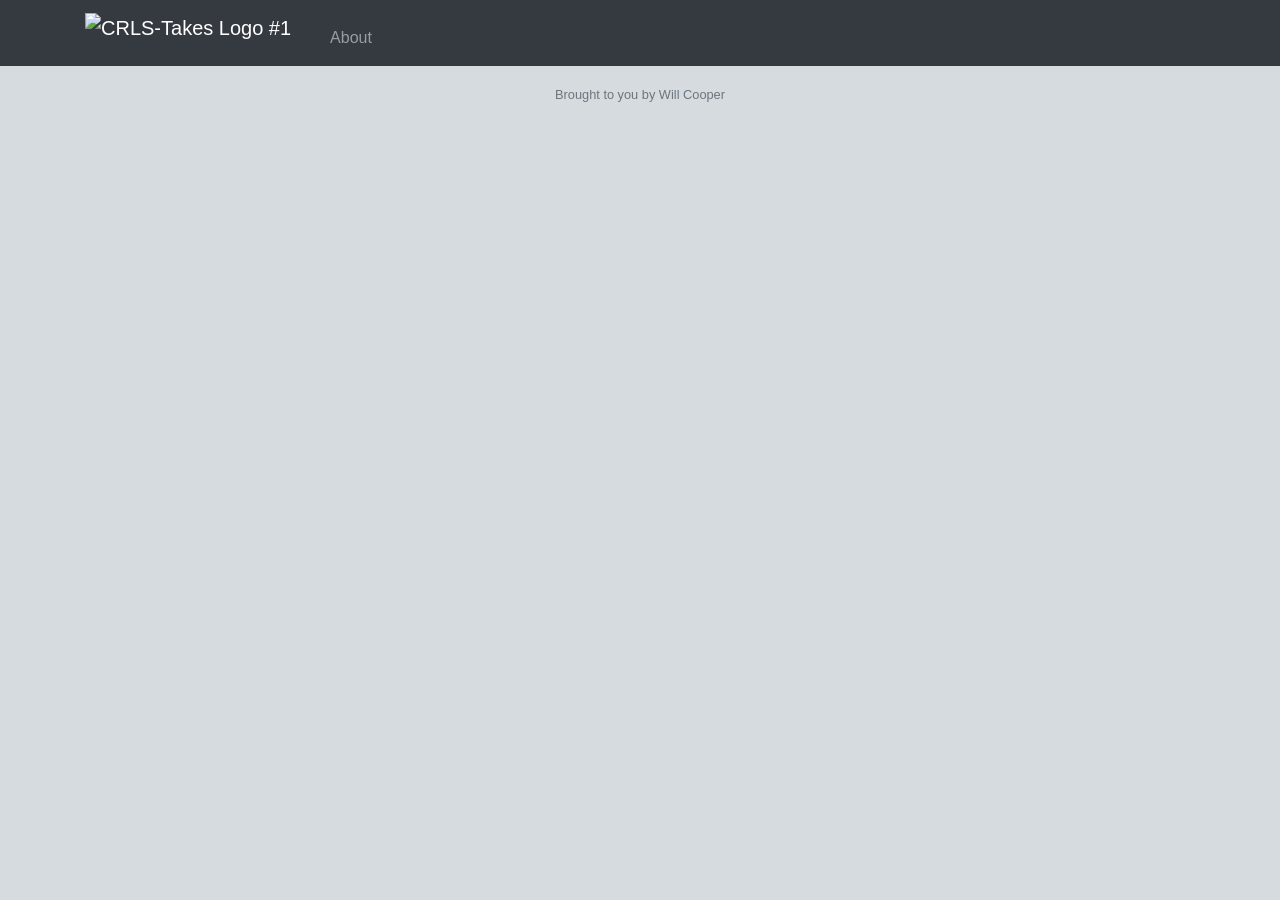
==== index.html @ 3df525e7 "initial" ====
<!DOCTYPE html>
<html lang="en">
    <head>
      <meta charset="utf-8">
      <meta content="width=device-width, initial-scale=1, shrink-to-fit=no">
        <title>CRLS TAKES</title>
        <link rel="stylesheet" href="https://stackpath.bootstrapcdn.com/bootstrap/4.2.1/css/bootstrap.min.css" integrity="sha384-GJzZqFGwb1QTTN6wy59ffF1BuGJpLSa9DkKMp0DgiMDm4iYMj70gZWKYbI706tWS" crossorigin="anonymous">
        <link rel="stylesheet" type="text/css" href="/styles.css"/>
    </head>
    <body>
      <header>
        <nav class="navbar navbar-expand-md navbar-dark bg-dark">
          <div class="container">
            <a class="navbar-brand" href="/">
              <img src="/static/WebLogo.png" alt="CRLS-Takes Logo #1" style="width:30%; margin-bottom:-40px">
            </a>
              <ul class="navbar-nav mr-auto">
                <div class="container"><li class="nav-item"><a class="nav-link" href="/about" style="margin-top:10px">About</a></li></div>
              </ul>
          </div>
        </nav>
      </header>
      <footer class="small text-center text-muted">
        <br />
        <a>Brought to you by Will Cooper</a>
        <br />
      </footer>
    </body>
</html>
---- styles.css ----
h1, p.readableText {
  text-align: center;
  font-size: 40px; }

button.dropbtn {
  background-color: #751AE8;
  color: white;
  padding: 16px;
  font-size: 16px;
  border: none; }

span.purple {
  color: #751AE8; }

img {
  padding-bottom: 50px; }

h1 {
  text-align: center;
  font-size: 80px;
  display: inline-block;
  font-family: "Times New Roman", Times, serif; }

p.readableText {
  font-family: "Times New Roman", Times, serif; }

.center {
  display: block;
  margin-left: auto;
  margin-right: auto;
  width: 50%; }

span.silver {
  color: #C9D0CE; }

/*# sourceMappingURL=style.css.map */


body {
  background-color: #D6DBDF;
}

div.dropdown {
  position: relative;
  display: inline-block; }

div.dropdown-content {
  display: none;
  position: absolute;
  background-color: #f1f1f1;
  min-width: 160px;
  box-shadow: 0px 8px 16px 0px rgba(0, 0, 0, 0.2);
  z-index: 1; }

div.dropdown-content a {
  color: black;
  padding: 12px 16px;
  text-decoration: none;
  display: block; }

div.dropdown:hover .dropbtn {
  background-color: #8A2BE2; }

div.dropdown:hover .dropdown-content {
  display: block; }

div.dropdown-content a:hover {
  background-color: #ddd; }

  .column {
    float: left;
    width: 33.3%;
    margin-bottom: 16px;
    padding: 0 8px;
  }

  @media screen and (max-width: 650px) {
    .column {
      width: 100%;
      display: block;
    }
  }

  .card {
    box-shadow: 0 4px 8px 0 rgba(0, 0, 0, 0.2);
  }

  .cont4iner {
    padding: 0 16px;
  }

  .container::after, .row::after {
    content: "";
    clear: both;
    display: table;
  }

  .title {
    color: grey;
  }

  .aboutMe {
    border: none;
    outline: 0;
    display: inline-block;
    padding: 8px;
    color: white;
    background-color: #000;
    text-align: center;
    cursor: pointer;
    width: 100%;
  }

  .aboutMe:hover {
    background-color: #dde;
  }

  .rotateimg90 {
    -webkit-transform:rotate(90deg);
    -moz-transform: rotate(90deg);
    -ms-transform: rotate(90deg);
    -o-transform: rotate(90deg);
    transform: rotate(90deg);
  }

img.shake:hover {
  animation: shake 0.5s;
  animation-iteration-count: infinite;
}

@keyframes shake {
  0% { transform: translate(1px, 1px) rotate(0deg); }
  10% { transform: translate(-1px, -2px) rotate(-1deg); }
  20% { transform: translate(-3px, 0px) rotate(1deg); }
  30% { transform: translate(3px, 2px) rotate(0deg); }
  40% { transform: translate(1px, -1px) rotate(1deg); }
  50% { transform: translate(-1px, 2px) rotate(-1deg); }
  60% { transform: translate(-3px, 1px) rotate(0deg); }
  70% { transform: translate(3px, 1px) rotate(-1deg); }
  80% { transform: translate(-1px, -1px) rotate(1deg); }
  90% { transform: translate(1px, 2px) rotate(0deg); }
  100% { transform: translate(1px, -2px) rotate(-1deg); }
}

/* Style the buttons that are used to open and close the accordion panel */
.accordion {
 background-color: #eee;
 color: #444;
 cursor: pointer;
 padding: 18px;
 width: 100%;
 text-align: left;
 border: none;
 outline: none;
 transition: 0.4s;
}

/* Add a background color to the button if it is clicked on (add the .active class with JS), and when you move the mouse over it (hover) */
.active, .accordion:hover {
 background-color: #ccc;
}

.panel {
  padding: 0 18px;
  background-color: white;
  max-height: 0;
  overflow: hidden;
  transition: max-height 0.2s ease-out;
}

.accordion:after {
  content: '\02795'; /* Unicode character for "plus" sign (+) */
  font-size: 13px;
  color: #777;
  float: right;
  margin-left: 5px;
}

.active:after {
  content: "\2796"; /* Unicode character for "minus" sign (-) */
}

.hubber {
  background-color: #751AE8;
  border: none;
  color: white;
  padding: 16px 32px;
  text-align: center;
  font-size: 16px;
  margin: 4px 2px;
  opacity: 0.6;
  transition: 0.3s;
}

.hubber:hover {opacity: 1}

.padded {
  padding-top: 10px;
}

.pill {
  background-color: #751AE8;
  border: none;
  color: white;
  padding: 10px 20px;
  text-align: center;
  text-decoration: none;
  display: inline-block;
  margin: 4px 2px;
  cursor: pointer;
  border-radius: 16px;
  opacity: 0.6;
  transition: 0.3s;
}

.pill:hover {opacity: 1}


/* from w3 schools */
/* Customize the label (the container) */
.contain {
 display: block;
 position: relative;
 padding-left: 35px;
 margin-bottom: 12px;
 cursor: pointer;
 font-size: 22px;
 -webkit-user-select: none;
 -moz-user-select: none;
 -ms-user-select: none;
 user-select: none;
}

/* Hide the browser's default radio button */
.contain input {
 position: absolute;
 opacity: 0;
 cursor: pointer;
 height: 0;
 width: 0;
}

/* Create a custom radio button */
.checkmark {
 position: absolute;
 top: 0;
 left: 0;
 height: 25px;
 width: 25px;
 background-color: #eee;
 border-radius: 50%;
}

/* On mouse-over, add a grey background color */
.contain:hover input ~ .checkmark {
 background-color: #ccc;
}

/* When the radio button is checked, add a blue background */
.contain input:checked ~ .checkmark {
 background-color: #2196F3;
}

/* Create the indicator (the dot/circle - hidden when not checked) */
.checkmark:after {
 content: "";
 position: absolute;
 display: none;
}

/* Show the indicator (dot/circle) when checked */
.contain input:checked ~ .checkmark:after {
 display: block;
}

/* Style the indicator (dot/circle) */
.contain .checkmark:after {
 top: 9px;
 left: 9px;
 width: 8px;
 height: 8px;
 border-radius: 50%;
 background: white;
}
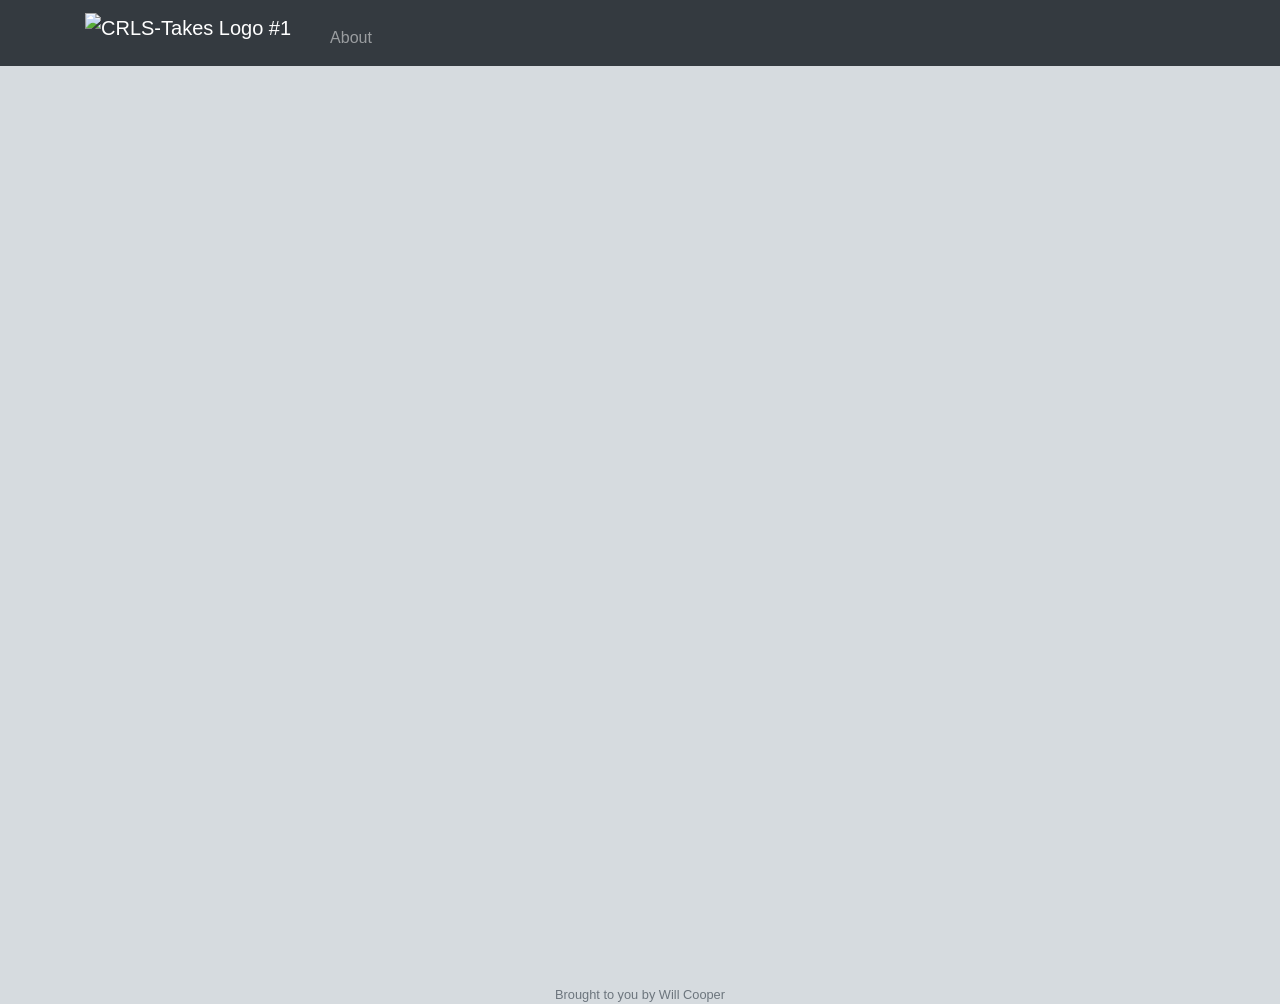
==== commit a8105e11: "todo list, added basic map" ====
--- a/index.html
+++ b/index.html
@@ -3,9 +3,42 @@
     <head>
       <meta charset="utf-8">
       <meta content="width=device-width, initial-scale=1, shrink-to-fit=no">
-        <title>CRLS TAKES</title>
-        <link rel="stylesheet" href="https://stackpath.bootstrapcdn.com/bootstrap/4.2.1/css/bootstrap.min.css" integrity="sha384-GJzZqFGwb1QTTN6wy59ffF1BuGJpLSa9DkKMp0DgiMDm4iYMj70gZWKYbI706tWS" crossorigin="anonymous">
-        <link rel="stylesheet" type="text/css" href="/styles.css"/>
+      <title>DARMC</title>
+      <link rel="stylesheet" href="https://stackpath.bootstrapcdn.com/bootstrap/4.2.1/css/bootstrap.min.css" integrity="sha384-GJzZqFGwb1QTTN6wy59ffF1BuGJpLSa9DkKMp0DgiMDm4iYMj70gZWKYbI706tWS" crossorigin="anonymous">
+      <link rel="stylesheet" type="text/css" href="/styles.css"/>
+      <meta name="viewport" content="initial-scale=1, maximum-scale=1, user-scalable=no">
+      <style>
+        html, body, #viewDiv {
+          padding: 0;
+          margin: 0;
+          height: 100%;
+          width: 100%;
+        }
+      </style>
+
+      <link rel="stylesheet" href="https://js.arcgis.com/4.12/esri/css/main.css">
+      <script src="https://js.arcgis.com/4.12/"></script>
+
+      <script>
+        require([
+          "esri/Map",
+          "esri/views/MapView"
+        ], function(Map, MapView) {
+
+          var map = new Map({
+            basemap: "topo-vector"
+          });
+
+          var view = new MapView({
+            container: "viewDiv",
+            map: map,
+            center: [-118.71511,34.09042],
+            zoom: 11
+          });
+
+        });
+      </script>
+
     </head>
     <body>
       <header>
@@ -20,10 +53,12 @@
           </div>
         </nav>
       </header>
+
+      <div id="viewDiv"></div>
+
       <footer class="small text-center text-muted">
         <br />
         <a>Brought to you by Will Cooper</a>
         <br />
       </footer>
-    </body>
 </html>
